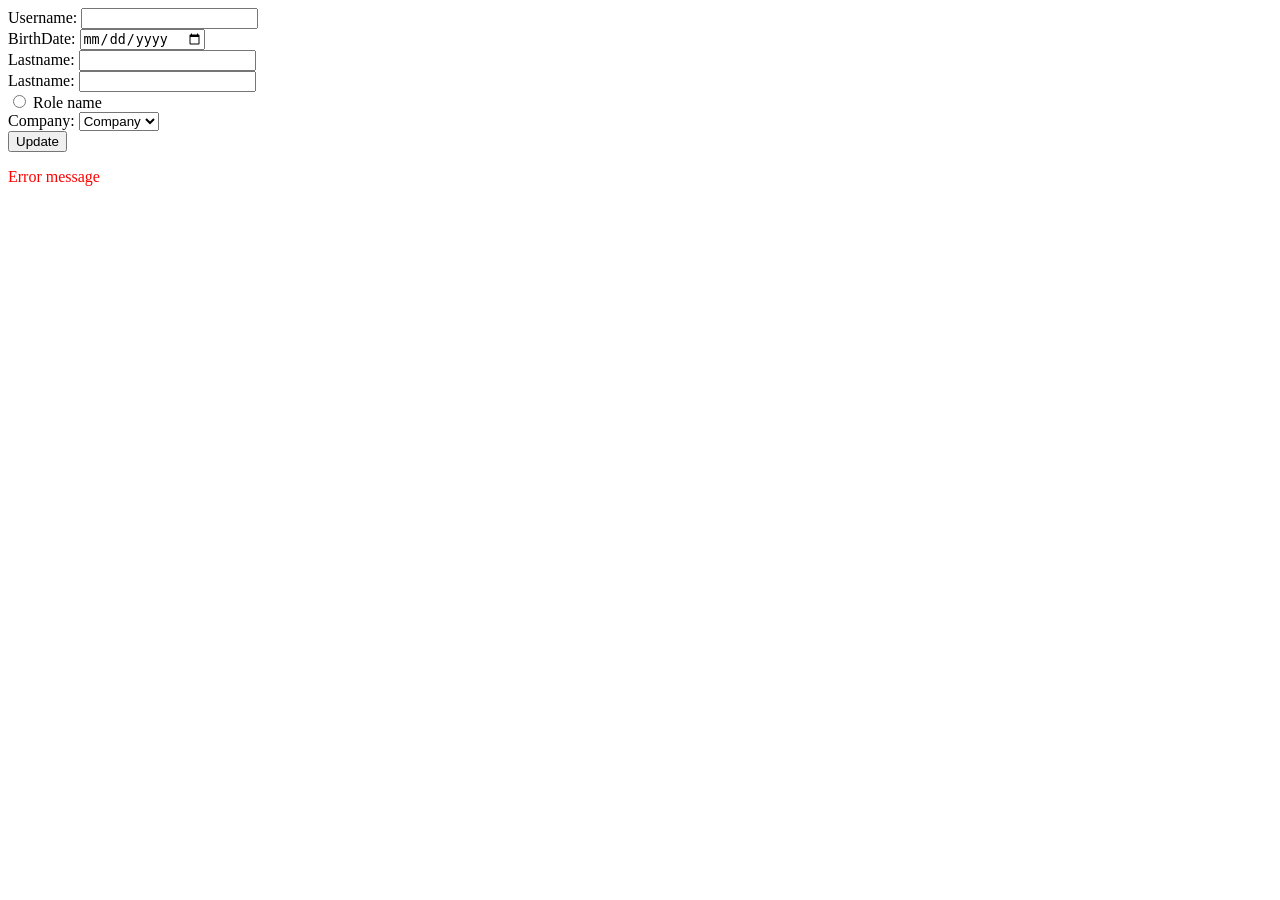
==== src/main/resources/templates/user/registration.html @ 84132cf3 "Initial commit" ====
<!DOCTYPE html>
<html lang="en" xmlns:th="https://www.thymeleaf.org/">
<head>
    <meta charset="UTF-8">
    <title>User</title>
</head>
<body>
<form th:action="@{/users}" method="post" th:object="${user}">
    <label for="username">Username:
        <input id="username" type="text" name="username" th:value="${user.username}">
    </label><br>
    <lable for="birthDate">BirthDate:
        <input type="date" name="birthDate" id="birthDate" th:value="*{birthDate}">
    </lable><br>
    <lable for="firstname">Lastname:
        <input type="text" name="firstname" id="firstname" th:value="*{firstname}">
    </lable><br>
    <lable for="lastname">Lastname:
        <input type="text" name="lastname" id="lastname" th:value="*{lastname}">
    </lable><br>
    <div th:each="role : ${roles}">
        <input type="radio" th:id="${role}" name="role" th:value="${role}" th:checked="${role == user.role}" >
        <label th:for="${role}" th:text="${role}">Role name</label>
    </div><div>
    <lable for="company">Company:
        <select name="companyId" id="company">
            <option th:each="company : ${companies}"
                    th:value="${company.id}"
                    th:text="${company.name}">Company</option>
        </select>
    </lable>
</div>
    <button type="submit">Update</button>
</form>
<div th:if="${errors}">
    <p style="color: red" th:each="error : ${errors}" th:text="${error.defaultMessage}">Error message</p>
</div>
</body>
</html>
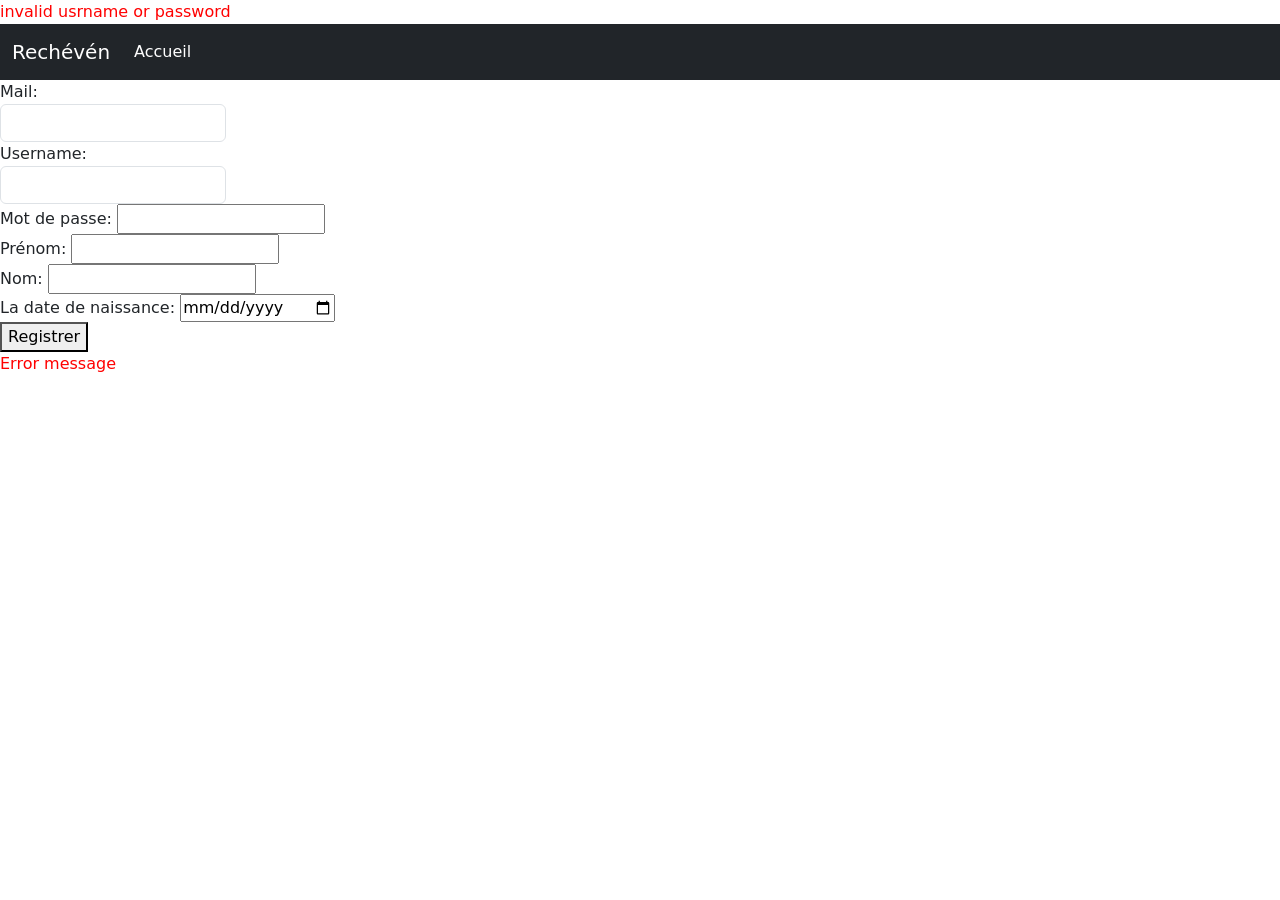
==== commit dc749de0: "opagnki" ====
--- a/src/main/resources/templates/user/registration.html
+++ b/src/main/resources/templates/user/registration.html
@@ -2,35 +2,54 @@
 <html lang="en" xmlns:th="https://www.thymeleaf.org/">
 <head>
     <meta charset="UTF-8">
-    <title>User</title>
+    <title>Login</title>
+    <link href="https://cdn.jsdelivr.net/npm/bootstrap@5.3.3/dist/css/bootstrap.min.css" rel="stylesheet"
+          integrity="sha384-QWTKZyjpPEjISv5WaRU9OFeRpok6YctnYmDr5pNlyT2bRjXh0JMhjY6hW+ALEwIH" crossorigin="anonymous">
+    <link rel="stylesheet" th:href="@{/css/style.css}">
 </head>
 <body>
-<form th:action="@{/users}" method="post" th:object="${user}">
+<body>
+<div style="color: red" th:if="${param.error}">
+    invalid usrname or password
+</div>
+
+<nav class="navbar navbar-expand-lg bg-dark">
+    <div class="container-fluid">
+        <a class="navbar-brand text-white" href="#">Rechévén</a>
+        <button class="navbar-toggler" type="button" data-bs-toggle="collapse" data-bs-target="#navbarSupportedContent"
+                aria-controls="navbarSupportedContent" aria-expanded="false" aria-label="Переключатель навигации">
+            <span class="navbar-toggler-icon"></span>
+        </button>
+        <div class="collapse navbar-collapse" id="navbarSupportedContent">
+            <ul class="navbar-nav me-auto mb-2 mb-lg-0">
+                <li class="nav-item">
+                    <a class="nav-link active text-white" aria-current="page" href="/">Accueil</a>
+                </li>
+            </ul>
+        </div>
+    </div>
+</nav>
+<form th:action="@{/users/registration}" method="post" th:object="${user}">
+    <label for="mail">Mail:
+        <input id="mail" type="email" class="form-control" name="mail" th:value="${user.mail}" required>
+    </label><br>
     <label for="username">Username:
-        <input id="username" type="text" name="username" th:value="${user.username}">
+        <input id="username" type="text" class="form-control" name="username" th:value="${user.username}" required>
     </label><br>
-    <lable for="birthDate">BirthDate:
+    <lable for="password">Mot de passe:
+        <input type="password" name="password" id="passwor" required>
+    </lable><br>
+    <lable for="firstname">Prénom:
+        <input type="text" name="firstname" id="firstname" th:value="*{firstname}" required>
+    </lable><br>
+    <lable for="lastname">Nom:
+        <input type="text" name="lastname" id="lastname" th:value="*{lastname}" required>
+    </lable><br>
+    <lable for="birthDate">La date de naissance:
         <input type="date" name="birthDate" id="birthDate" th:value="*{birthDate}">
     </lable><br>
-    <lable for="firstname">Lastname:
-        <input type="text" name="firstname" id="firstname" th:value="*{firstname}">
-    </lable><br>
-    <lable for="lastname">Lastname:
-        <input type="text" name="lastname" id="lastname" th:value="*{lastname}">
-    </lable><br>
-    <div th:each="role : ${roles}">
-        <input type="radio" th:id="${role}" name="role" th:value="${role}" th:checked="${role == user.role}" >
-        <label th:for="${role}" th:text="${role}">Role name</label>
-    </div><div>
-    <lable for="company">Company:
-        <select name="companyId" id="company">
-            <option th:each="company : ${companies}"
-                    th:value="${company.id}"
-                    th:text="${company.name}">Company</option>
-        </select>
-    </lable>
 </div>
-    <button type="submit">Update</button>
+    <button type="submit">Registrer</button>
 </form>
 <div th:if="${errors}">
     <p style="color: red" th:each="error : ${errors}" th:text="${error.defaultMessage}">Error message</p>
